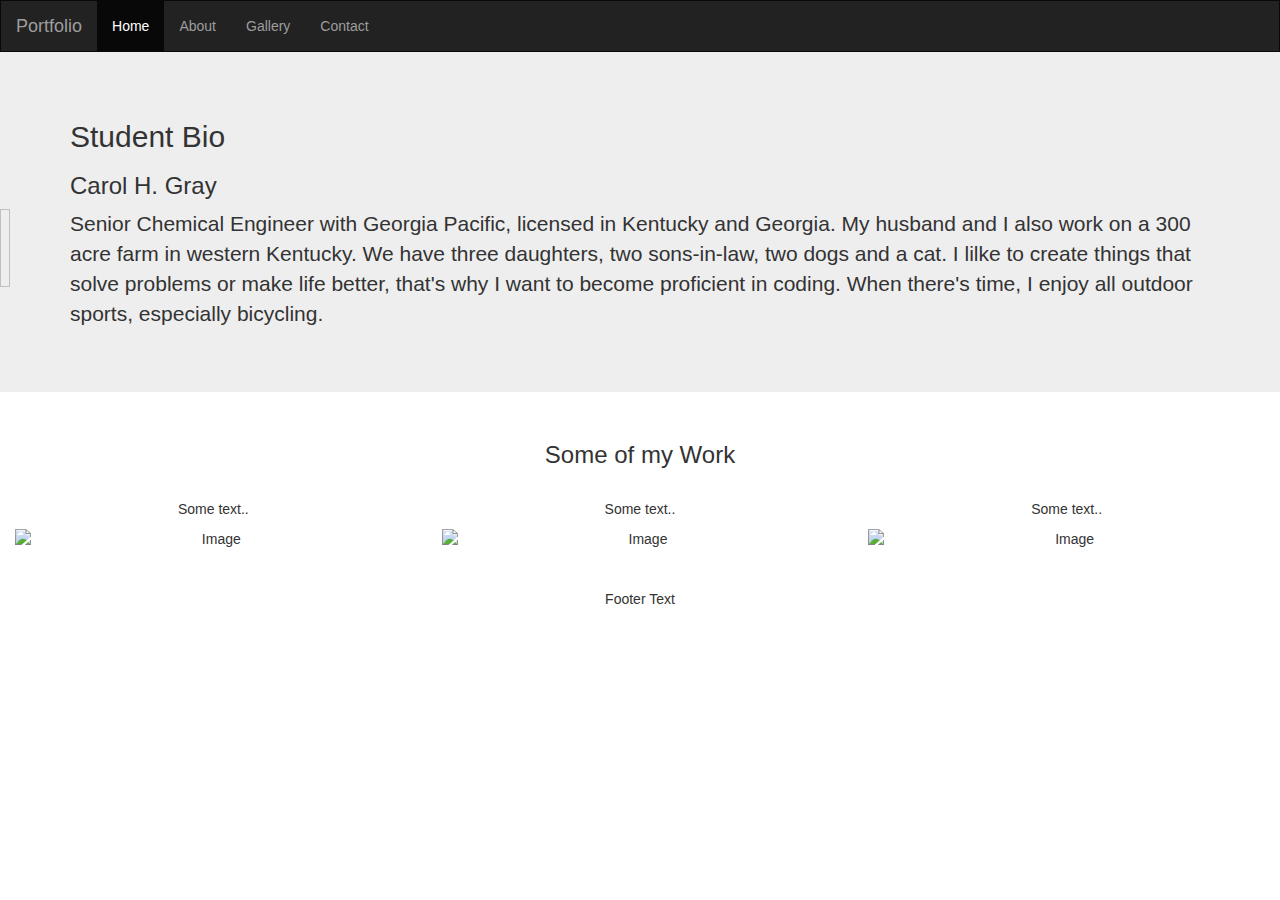
==== bootstrap-bio.html @ f26bf5ad "Add files via upload" ====
<!DOCTYPE html>
  <html lang="en">
  <head>
    <title>Pulling up on those Bootstraps</title>
    <meta charset="utf-8">
    <meta name="viewport" content="width=device-width, initial-scale=1">
    <link rel="stylesheet" href="https://maxcdn.bootstrapcdn.com/bootstrap/3.3.6/css/bootstrap.min.css">
    <link rel="stylesheet" href="https://stackpath.bootstrapcdn.com/font-awesome/4.7.0/css/font-awesome.min.css">

    <style>
      
      .navbar {
        margin-bottom: 0;
        border-radius: 0;
      }
      
      
      .footer {
        background-color: #f2f2f2;
        padding: 25px;
        position: fixed;
        left:0%;
        bottom:0%;
        width:100%;
        text-align: center;
      }
    </style>
  </head>
  <body>
  
  <nav class="navbar navbar-inverse">
    <div class="container-fluid">
      <div class="navbar-header">
        <button type="button" class="navbar-toggle" data-toggle="collapse" data-target="#myNavbar">
          <span class="icon-bar"></span>
          <span class="icon-bar"></span>
          <span class="icon-bar"></span>                        
        </button>
        <a class="navbar-brand" href="#">Portfolio</a>
      </div>
      <div class="collapse navbar-collapse" id="myNavbar">
        <ul class="nav navbar-nav">
          <li class="active"><a href="#">Home</a></li>
          <li><a href="#">About</a></li>
          <li><a href="#">Gallery</a></li>
          <li><a href="#">Contact</a></li>
        </ul>
      </div>
    </div>
  </nav>
  
  <div class="jumbotron">
    <div class="container text-left">
      <h2>Student Bio</h2>   
      <h3>Carol H. Gray</h3>
    </div>

    <div> 
      <a href="https://pngtree.com/freepng/female-female-engineer-cartoon-cartoon-female_3922913.html"></a>
      <img style="float:left; width:10px; height:10ch;">
    </div>


      <p class="container text-left">Senior Chemical Engineer with Georgia Pacific, licensed in Kentucky and Georgia. 
         My husband and I also work on a 300 acre farm in western Kentucky.  We have three daughters, two sons-in-law, 
         two dogs and a cat. I lilke to create things that solve problems or make life better, that's why 
         I want to become proficient in coding. When there's time, I enjoy all outdoor sports, especially bicycling.
         </p>
  
  </div>
    
  <div class="container-fluid bg-3 text-center">    
    <h3>Some of my Work</h3><br>
    <div class="row">
      <div class="col-sm-4">
        <p>Some text..</p>
        <img src="https://placehold.it/150x80?text=IMAGE" class="img-responsive" style="width:100%" alt="Image">
      </div>
      <div class="col-sm-4"> 
        <p>Some text..</p>
        <img src="https://placehold.it/150x80?text=IMAGE" class="img-responsive" style="width:100%" alt="Image">
      </div>
      <div class="col-sm-4"> 
        <p>Some text..</p>
        <img src="https://placehold.it/150x80?text=IMAGE" class="img-responsive" style="width:100%" alt="Image">
      </div>
      
    </div>
  </div><br>
  
  
    </div>
  </div><br>
  
  <footer class="container-fluid text-center">
    <p>Footer Text</p>
  </footer>
  
  </body>
  </html>
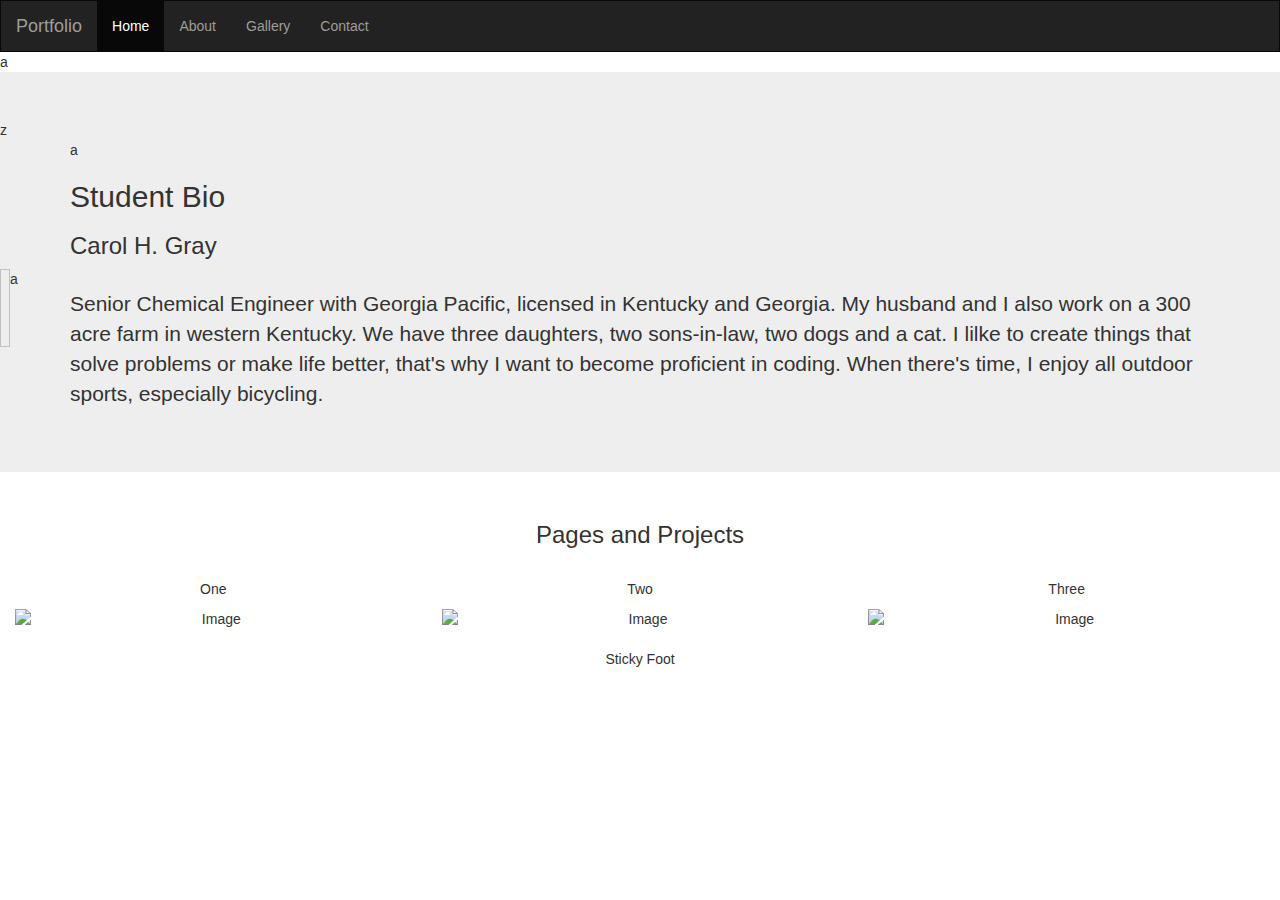
==== commit 119402de: "first commit" ====
--- a/bootstrap-bio.html
+++ b/bootstrap-bio.html
@@ -47,16 +47,16 @@
         </ul>
       </div>
     </div>
-  </nav>
+  </nav>a
   
-  <div class="jumbotron">
-    <div class="container text-left">
+  <div class="jumbotron">z
+    <div class="container text-left">a
       <h2>Student Bio</h2>   
       <h3>Carol H. Gray</h3>
     </div>
 
     <div> 
-      <a href="https://pngtree.com/freepng/female-female-engineer-cartoon-cartoon-female_3922913.html"></a>
+      <a href="https://pngtree.com/freepng/female-female-engineer-cartoon-cartoon-female_3922913.html"></a>a
       <img style="float:left; width:10px; height:10ch;">
     </div>
 
@@ -70,52 +70,33 @@
   </div>
     
   <div class="container-fluid bg-3 text-center">    
-    <h3>Some of my Work</h3><br>
+    <h3>Pages and Projects
+    </h3><br>
     <div class="row">
       <div class="col-sm-4">
-        <p>Some text..</p>
+        <p>One  </p>
         <img src="https://placehold.it/150x80?text=IMAGE" class="img-responsive" style="width:100%" alt="Image">
       </div>
       <div class="col-sm-4"> 
-        <p>Some text..</p>
+        <p>Two</p>
         <img src="https://placehold.it/150x80?text=IMAGE" class="img-responsive" style="width:100%" alt="Image">
       </div>
       <div class="col-sm-4"> 
-        <p>Some text..</p>
+        <p>Three</p>
         <img src="https://placehold.it/150x80?text=IMAGE" class="img-responsive" style="width:100%" alt="Image">
       </div>
       
     </div>
   </div><br>
   
-  
-    </div>
-  </div><br>
+    
   
   <footer class="container-fluid text-center">
-    <p>Footer Text</p>
+    <style>
+    .footer  {
+      position: fixed; 
+    }</style>
+    <p>Sticky Foot</p>
   </footer>
-  
   </body>
-  </html>
-  
-
-
-
-
-
-
-
-
-
-
-
-
-
-
-
-
-
-
-
-
+  </html>